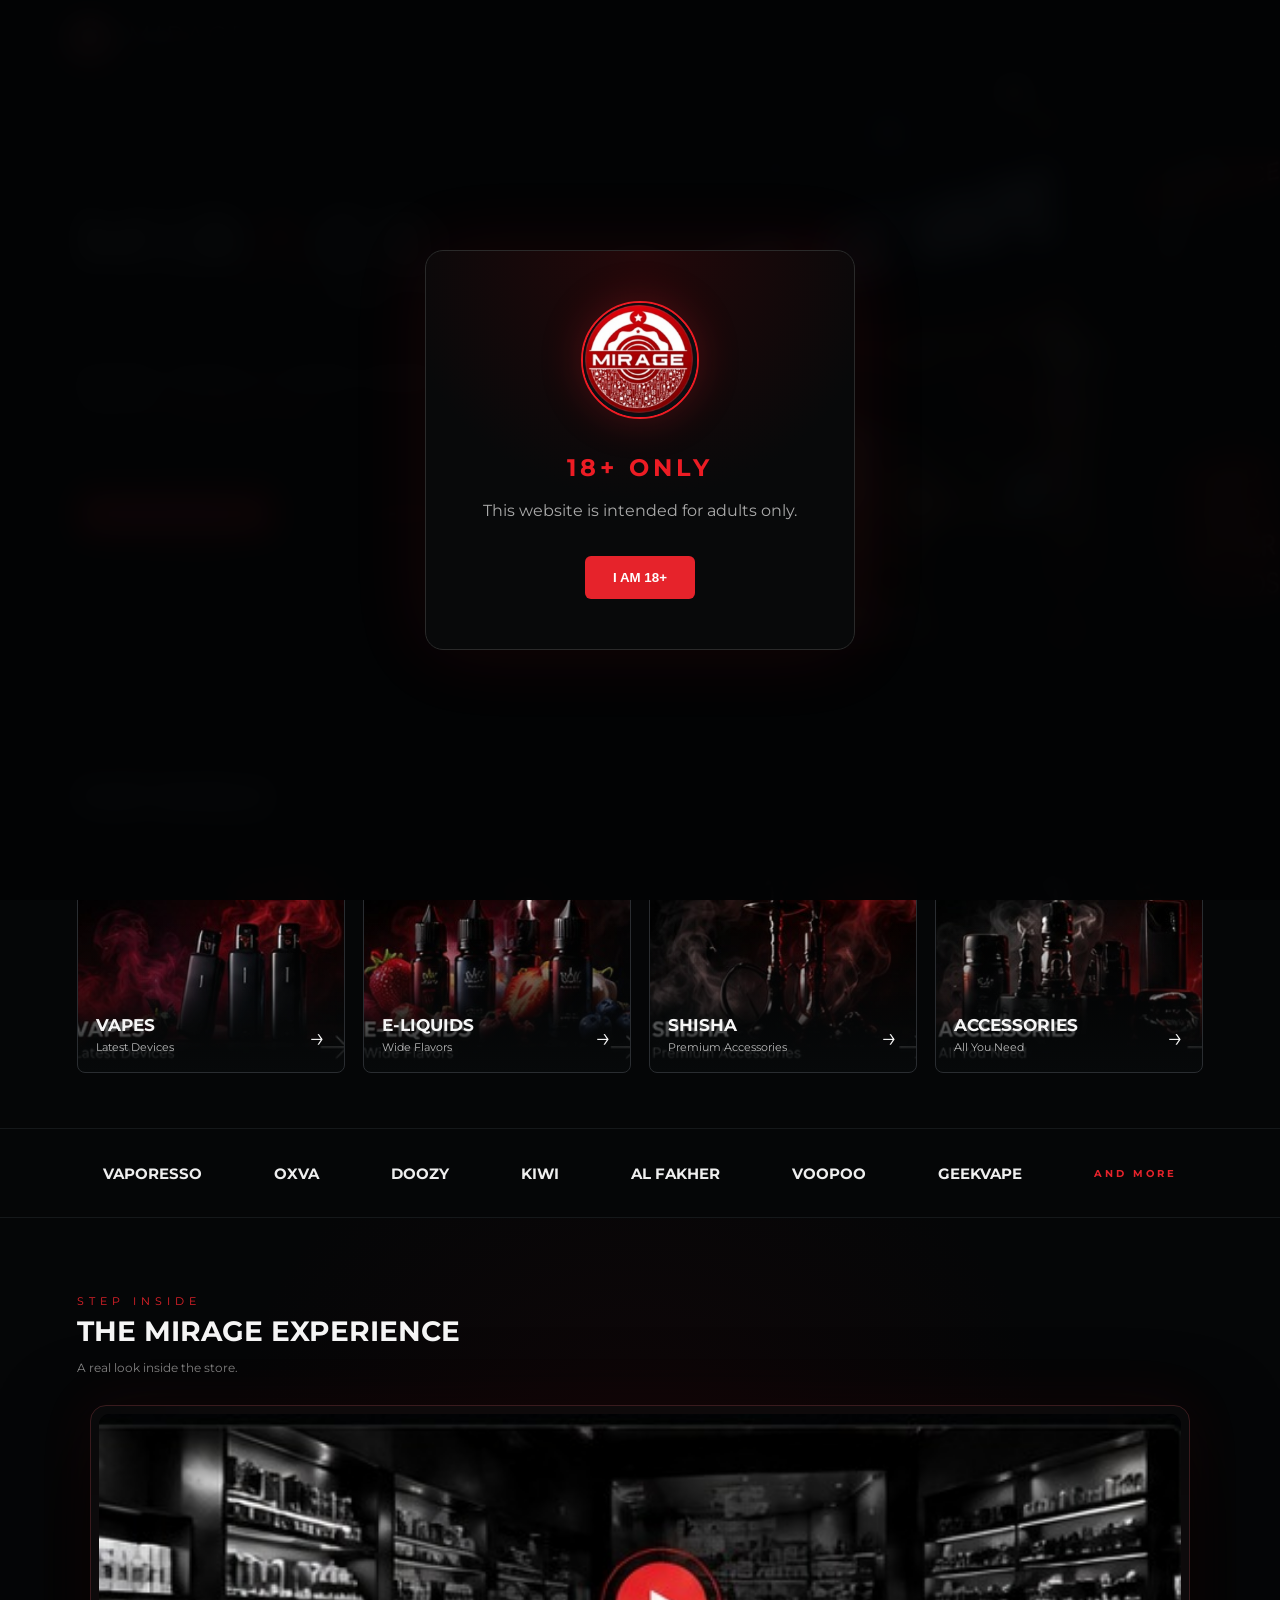
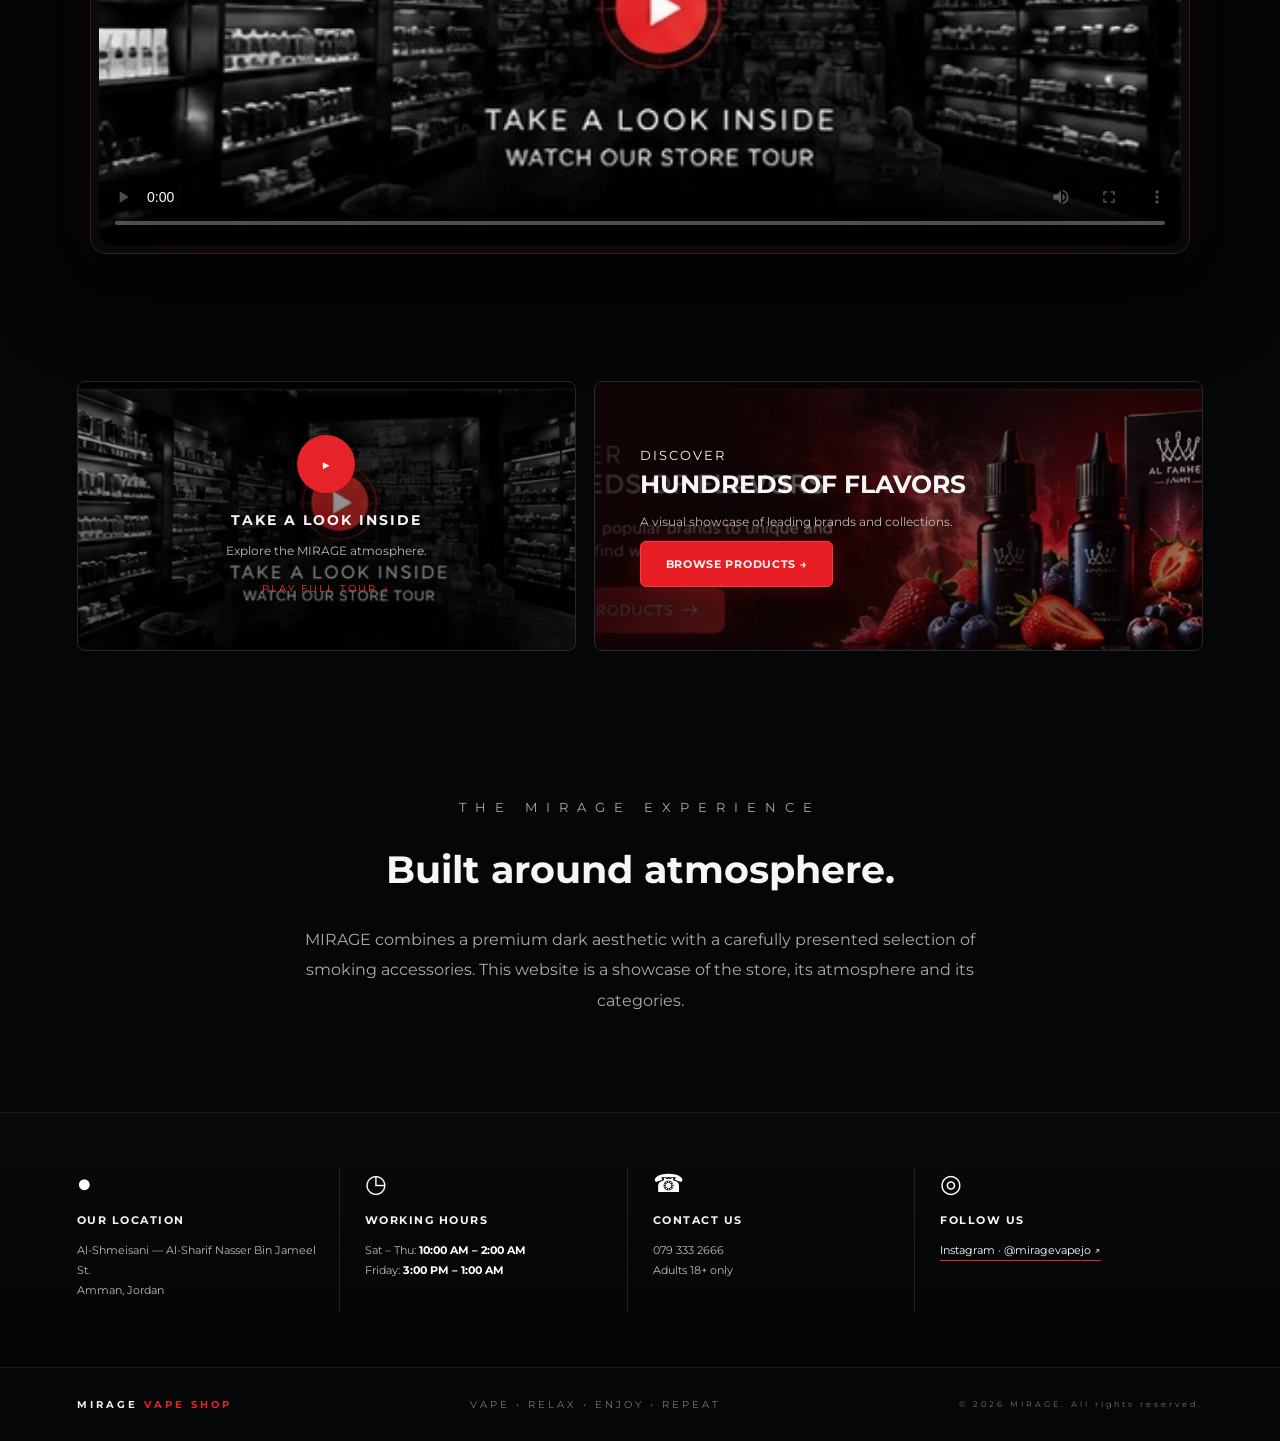
==== index.html @ b73955a4 "Prepare MIRAGE for GitHub Pages" ====
<!doctype html><html lang="en"><head><meta charset="utf-8"><meta name="viewport" content="width=device-width,initial-scale=1"><title>MIRAGE Vape Shop | Amman</title><meta name="description" content="MIRAGE Vape Shop in Amman — store showcase, atmosphere, accessories and collections. Adults 18+ only."><link rel="preconnect" href="https://fonts.googleapis.com"><link rel="preconnect" href="https://fonts.gstatic.com" crossorigin><link href="https://fonts.googleapis.com/css2?family=Montserrat:wght@400;500;600;700;800&display=swap" rel="stylesheet"><link rel="stylesheet" href="style.css"></head><body>
<div id="ageGate" class="age-gate"><div class="age-card"><img src="assets/mirage-logo.jpg" class="gate-logo" alt="MIRAGE logo"><h2>18+ ONLY</h2><p>This website is intended for adults only.</p><button onclick="enterSite()">I AM 18+</button></div></div>
<header><a class="brand" href="#home"><img src="assets/mirage-logo.jpg" alt="MIRAGE logo"><span>MIR<span>Λ</span>GE<small>VAPE SHOP</small></span></a><nav><a class="active" href="#home">Home</a><a href="#products">Products</a><a href="#about">About</a><a href="#gallery">Gallery</a><a href="#location">Location</a><a href="#contact">Contact</a></nav><div class="age-pill">18+ ONLY</div><button class="menu" aria-label="Menu">☰</button></header>
<main>
<section id="home" class="hero"><div class="hero-bg"></div><div class="smoke"></div><div class="hero-copy reveal"><p class="eyebrow">WELCOME TO</p><h1>MIR<span>Λ</span>GE<small>VAPE SHOP</small></h1><h2>MORE THAN A VAPE SHOP<br>IT'S A <em>LIFESTYLE</em></h2><p>Premium atmosphere, signature collections and everything in one place.</p><div class="actions"><a href="#products" class="btn primary">EXPLORE PRODUCTS →</a><a href="#store-video" class="btn">WATCH STORE TOUR</a></div><div class="vibes">“GOOD VIBES<br>BETTER CLOUDS”</div></div></section>
<section id="products" class="products section"><div class="section-title"><span>EXPLORE</span><h2>OUR WORLD</h2><p>A visual showcase of MIRAGE categories. Display only — no online sales.</p></div><div class="cards"><article style="--img:url('assets/vapes.jpg')"><div><h3>VAPES</h3><p>Latest Devices</p></div><b>→</b></article><article style="--img:url('assets/eliquids.jpg')"><div><h3>E-LIQUIDS</h3><p>Wide Flavors</p></div><b>→</b></article><article style="--img:url('assets/shisha.jpg')"><div><h3>SHISHA</h3><p>Premium Accessories</p></div><b>→</b></article><article style="--img:url('assets/accessories.jpg')"><div><h3>ACCESSORIES</h3><p>All You Need</p></div><b>→</b></article></div></section>
<section class="brands"><span>VAPORESSO</span><span>OXVA</span><span>DOOZY</span><span>KIWI</span><span>AL FAKHER</span><span>VOOPOO</span><span>GEEKVAPE</span><b>AND MORE</b></section>
<section id="store-video" class="video-section section"><div class="section-title"><span>STEP INSIDE</span><h2>THE MIRAGE EXPERIENCE</h2><p>A real look inside the store.</p></div><div class="video-shell"><video controls playsinline preload="metadata" poster="assets/store-tour.jpg"><source src="assets/mirage-store-tour.mp4" type="video/mp4">Your browser does not support video.</video><div class="video-glow"></div></div></section>
<section id="gallery" class="feature-grid section"><div class="tour"><div><span class="play">▶</span><h3>TAKE A LOOK INSIDE</h3><p>Explore the MIRAGE atmosphere.</p><a class="mini-link" href="#store-video">PLAY FULL TOUR →</a></div></div><div class="flavors"><div><span>DISCOVER</span><h2>HUNDREDS OF FLAVORS</h2><p>A visual showcase of leading brands and collections.</p><a href="#products" class="btn primary">BROWSE PRODUCTS →</a></div></div></section>
<section id="about" class="about section"><p class="eyebrow">THE MIRAGE EXPERIENCE</p><h2>Built around atmosphere.</h2><p>MIRAGE combines a premium dark aesthetic with a carefully presented selection of smoking accessories. This website is a showcase of the store, its atmosphere and its categories.</p></section>
<section id="location" class="info section"><div><i>●</i><h4>OUR LOCATION</h4><p>Al‑Shmeisani — Al‑Sharif Nasser Bin Jameel St.<br>Amman, Jordan</p></div><div><i>◷</i><h4>WORKING HOURS</h4><p>Sat – Thu: <strong>10:00 AM – 2:00 AM</strong><br>Friday: <strong>3:00 PM – 1:00 AM</strong></p></div><div id="contact"><i>☎</i><h4>CONTACT US</h4><p>079 333 2666<br><span>Adults 18+ only</span></p></div><div><i>◎</i><h4>FOLLOW US</h4><p><a class="instagram" href="https://www.instagram.com/miragevapejo/" target="_blank" rel="noopener">Instagram · @miragevapejo ↗</a></p></div></section>
</main><footer><b>MIRAGE <span>VAPE SHOP</span></b><p>VAPE • RELAX • ENJOY • REPEAT</p><small>© 2026 MIRAGE. All rights reserved.</small></footer><script src="script.js"></script></body></html>
---- style.css ----
*{box-sizing:border-box}html{scroll-behavior:smooth}body{margin:0;background:#050607;color:#f6f6f6;font-family:Montserrat,Arial,sans-serif}a{color:inherit;text-decoration:none}header{height:84px;position:fixed;z-index:20;top:0;left:0;right:0;display:flex;align-items:center;padding:0 5%;background:rgba(3,4,5,.82);backdrop-filter:blur(16px);border-bottom:1px solid #ffffff0d}.brand{display:flex;align-items:center;gap:12px;font-size:24px;letter-spacing:4px}.brand span span,.hero h1 span{color:#ed1c24}.brand small,.hero h1 small{display:block;font-size:8px;letter-spacing:6px;text-align:center;margin-top:4px}.badge{width:48px;height:48px;border:2px solid #ed1c24;border-radius:50%;display:grid;place-items:center}nav{margin:auto;display:flex;gap:36px;font-size:13px}nav a{padding:31px 0;border-bottom:2px solid transparent}nav a:hover,nav a.active{color:#ff3138;border-color:#ed1c24}.age-pill{border:1px solid #ed1c24;padding:11px 18px;border-radius:7px;font-size:11px}.menu{display:none;background:none;border:0;color:#fff;font-size:24px}.hero{min-height:700px;position:relative;display:flex;align-items:center;overflow:hidden;padding:120px 6% 55px}.hero-bg{position:absolute;inset:0;background:linear-gradient(90deg,#030405 0%,rgba(3,4,5,.86) 30%,rgba(3,4,5,.12) 70%),url('assets/hero.jpg') center/cover no-repeat;filter:saturate(1.1) contrast(1.05)}.hero:after{content:"";position:absolute;inset:auto 0 0;height:160px;background:linear-gradient(transparent,#050607)}.hero-copy{position:relative;z-index:2;max-width:520px}.eyebrow{letter-spacing:9px;color:#aaa;font-size:13px}.hero h1{font-size:76px;letter-spacing:8px;line-height:.9;margin:18px 0 55px;font-weight:500}.hero h1 small{font-size:18px;margin-top:18px}.hero h2{font-size:20px;letter-spacing:4px;line-height:1.45}.hero h2 em{font-style:normal;color:#ff252d}.hero-copy>p:not(.eyebrow){color:#bbb;line-height:1.7;font-size:13px}.actions{display:flex;gap:16px;margin:30px 0 42px}.btn{display:inline-block;padding:15px 25px;border:1px solid #777;border-radius:6px;font-size:11px;font-weight:700;letter-spacing:.7px}.btn.primary{background:#e91d25;border-color:#ff3a41;box-shadow:0 0 24px #e91d2540}.vibes{font-size:10px;letter-spacing:4px;color:#bbb}.section{padding:55px 6%}.section-title span{font-size:11px;letter-spacing:5px;color:#e6232b}.section-title h2{margin:5px 0;font-size:28px}.section-title p{color:#888;font-size:12px}.cards{display:grid;grid-template-columns:repeat(4,1fr);gap:18px;margin-top:28px}.cards article{height:205px;border:1px solid #2a2d31;border-radius:8px;overflow:hidden;position:relative;background:linear-gradient(0deg,#07090a 0%,transparent 75%),var(--img) center/cover no-repeat;display:flex;align-items:flex-end;justify-content:space-between;padding:18px;transition:.35s}.cards article:hover{transform:translateY(-7px);border-color:#e6232b;box-shadow:0 15px 40px #000}.cards h3{margin:0;font-size:17px}.cards p{margin:5px 0 0;color:#bbb;font-size:11px}.cards b{font-size:28px;font-weight:300}.brands{border-block:1px solid #15181a;min-height:90px;display:flex;align-items:center;justify-content:space-around;gap:20px;padding:20px 6%;color:#eee;font-weight:700;flex-wrap:wrap}.brands span{font-size:15px}.brands b{font-size:10px;letter-spacing:3px;color:#e6232b}.feature-grid{display:grid;grid-template-columns:.9fr 1.1fr;gap:18px}.tour,.flavors{min-height:270px;border:1px solid #26292c;border-radius:8px;overflow:hidden;display:flex;align-items:center}.tour{background:linear-gradient(#0005,#0008),url('assets/store-tour.jpg') center/cover}.tour>div{text-align:center;margin:auto}.play{display:grid;place-items:center;width:58px;height:58px;border-radius:50%;background:#e6232b;margin:auto auto 18px}.tour h3{font-size:14px;letter-spacing:2px}.tour p,.flavors p{font-size:12px;color:#bbb}.flavors{background:linear-gradient(90deg,#120405dd,#12040544),url('assets/flavors.jpg') center/cover;padding:45px}.flavors span{font-size:13px;letter-spacing:2px}.flavors h2{font-size:25px;margin:5px 0 15px}.about{max-width:850px;text-align:center;margin:auto;padding-block:80px}.about h2{font-size:38px}.about>p:last-child{color:#aaa;line-height:1.9}.info{border-top:1px solid #181b1e;display:grid;grid-template-columns:repeat(4,1fr);gap:25px;background:linear-gradient(180deg,#080a0b,#030404)}.info>div{padding-right:20px;border-right:1px solid #222}.info>div:last-child{border:0}.info i{font-style:normal;font-size:25px;color:#fff}.info h4{font-size:11px;letter-spacing:1.5px}.info p{font-size:11px;line-height:1.8;color:#bbb}.info strong{color:#fff}footer{min-height:70px;border-top:1px solid #181b1e;padding:20px 6%;display:flex;align-items:center;justify-content:space-between;font-size:10px;letter-spacing:3px;color:#777}footer b{color:#eee}footer b span{color:#e6232b}.age-gate{position:fixed;inset:0;background:#030405f5;z-index:99;display:grid;place-items:center;backdrop-filter:blur(15px)}.age-card{width:min(430px,90vw);text-align:center;border:1px solid #2a2a2a;border-radius:18px;padding:50px 30px;background:radial-gradient(circle at top,#24080a,#08090a 55%);box-shadow:0 0 80px #e6232b18}.age-card .mark{font-size:40px;letter-spacing:7px}.age-card .mark span{color:#ed1c24}.age-card h2{color:#ed1c24;letter-spacing:4px}.age-card p{color:#aaa}.age-card button{margin-top:20px;padding:14px 28px;background:#e6232b;color:#fff;border:0;border-radius:6px;font-weight:800}.reveal{animation:rise .9s ease both}@keyframes rise{from{opacity:0;transform:translateY(20px)}to{opacity:1;transform:none}}@media(max-width:850px){header{height:70px}.brand{font-size:18px}.badge{width:38px;height:38px}nav{display:none;position:absolute;top:70px;left:0;right:0;background:#070809;padding:20px;flex-direction:column;gap:5px}nav.open{display:flex}nav a{padding:12px}.age-pill{display:none}.menu{display:block;margin-left:auto}.hero{min-height:650px;padding:110px 7% 45px}.hero-bg{background-position:62% center}.hero h1{font-size:49px;margin-bottom:42px}.hero h2{font-size:16px}.cards{grid-template-columns:1fr 1fr}.feature-grid,.info{grid-template-columns:1fr}.info>div{border-right:0;border-bottom:1px solid #222;padding-bottom:18px}.brands{justify-content:flex-start}.flavors{padding:30px}.feature-grid{padding-inline:4%}footer{flex-direction:column;gap:12px;text-align:center}}@media(max-width:520px){.cards{grid-template-columns:1fr}.cards article{height:230px}.hero h1{font-size:40px}.actions{flex-direction:column;align-items:flex-start}.section{padding-inline:5%}}
/* Final MIRAGE additions */
.brand>img{width:52px;height:52px;border-radius:50%;object-fit:cover;border:1px solid #ed1c24;box-shadow:0 0 22px #ed1c2435}.gate-logo{width:118px;height:118px;border-radius:50%;object-fit:cover;border:2px solid #ed1c24;box-shadow:0 0 40px #ed1c2440;margin-bottom:10px}.video-section{padding-top:72px;padding-bottom:72px;background:radial-gradient(circle at 50% 40%,#25080b55,transparent 55%)}.video-shell{position:relative;max-width:1100px;margin:30px auto 0;border:1px solid #3a1b1e;border-radius:16px;padding:8px;background:#090a0b;box-shadow:0 30px 90px #000,0 0 55px #e6232b16;overflow:hidden}.video-shell video{display:block;width:100%;max-height:650px;border-radius:11px;background:#000;position:relative;z-index:2}.video-glow{position:absolute;inset:20% 8%;background:#e6232b33;filter:blur(80px);z-index:1}.mini-link{display:inline-block;margin-top:12px;font-size:10px;letter-spacing:2px;color:#ff3038}.instagram{color:#fff;border-bottom:1px solid #e6232b;padding-bottom:3px}.instagram:hover{color:#ff3038}@media(max-width:850px){.brand>img{width:42px;height:42px}.video-section{padding-inline:4%}.video-shell{border-radius:10px;padding:5px}}
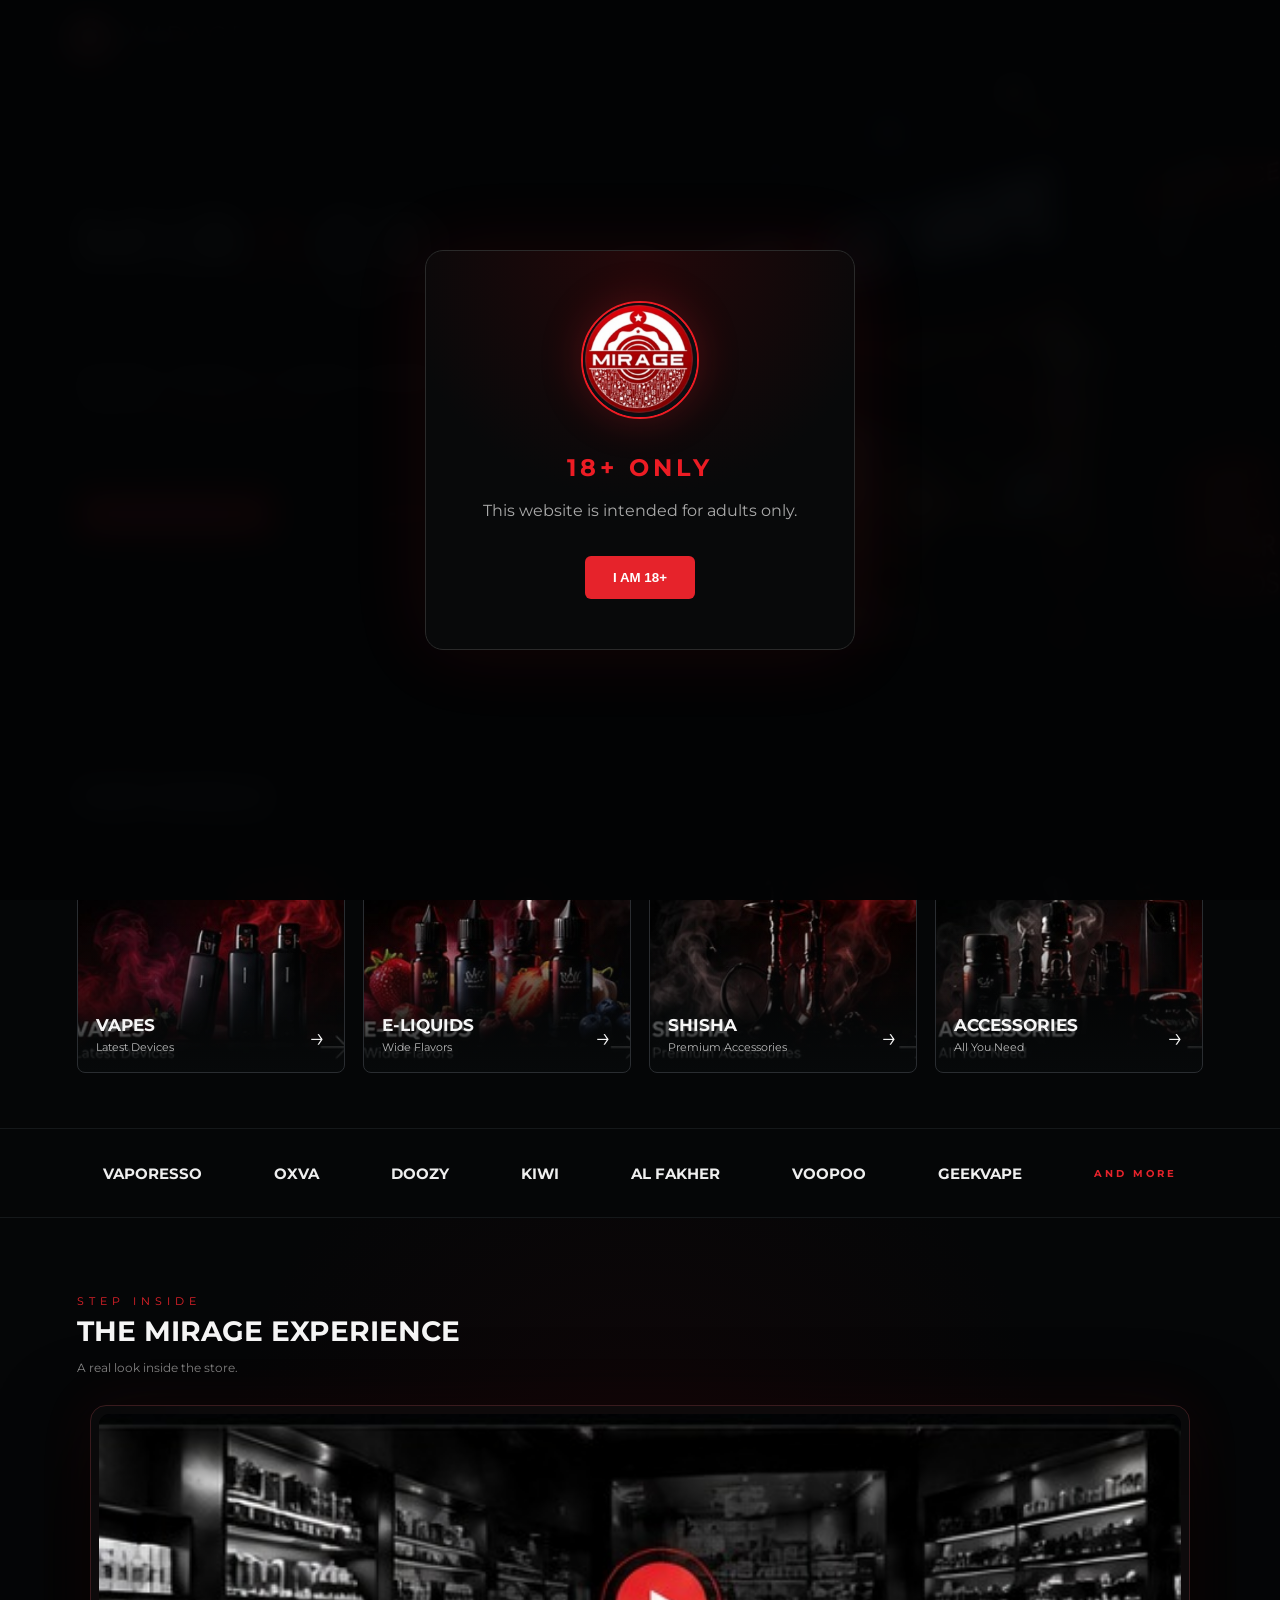
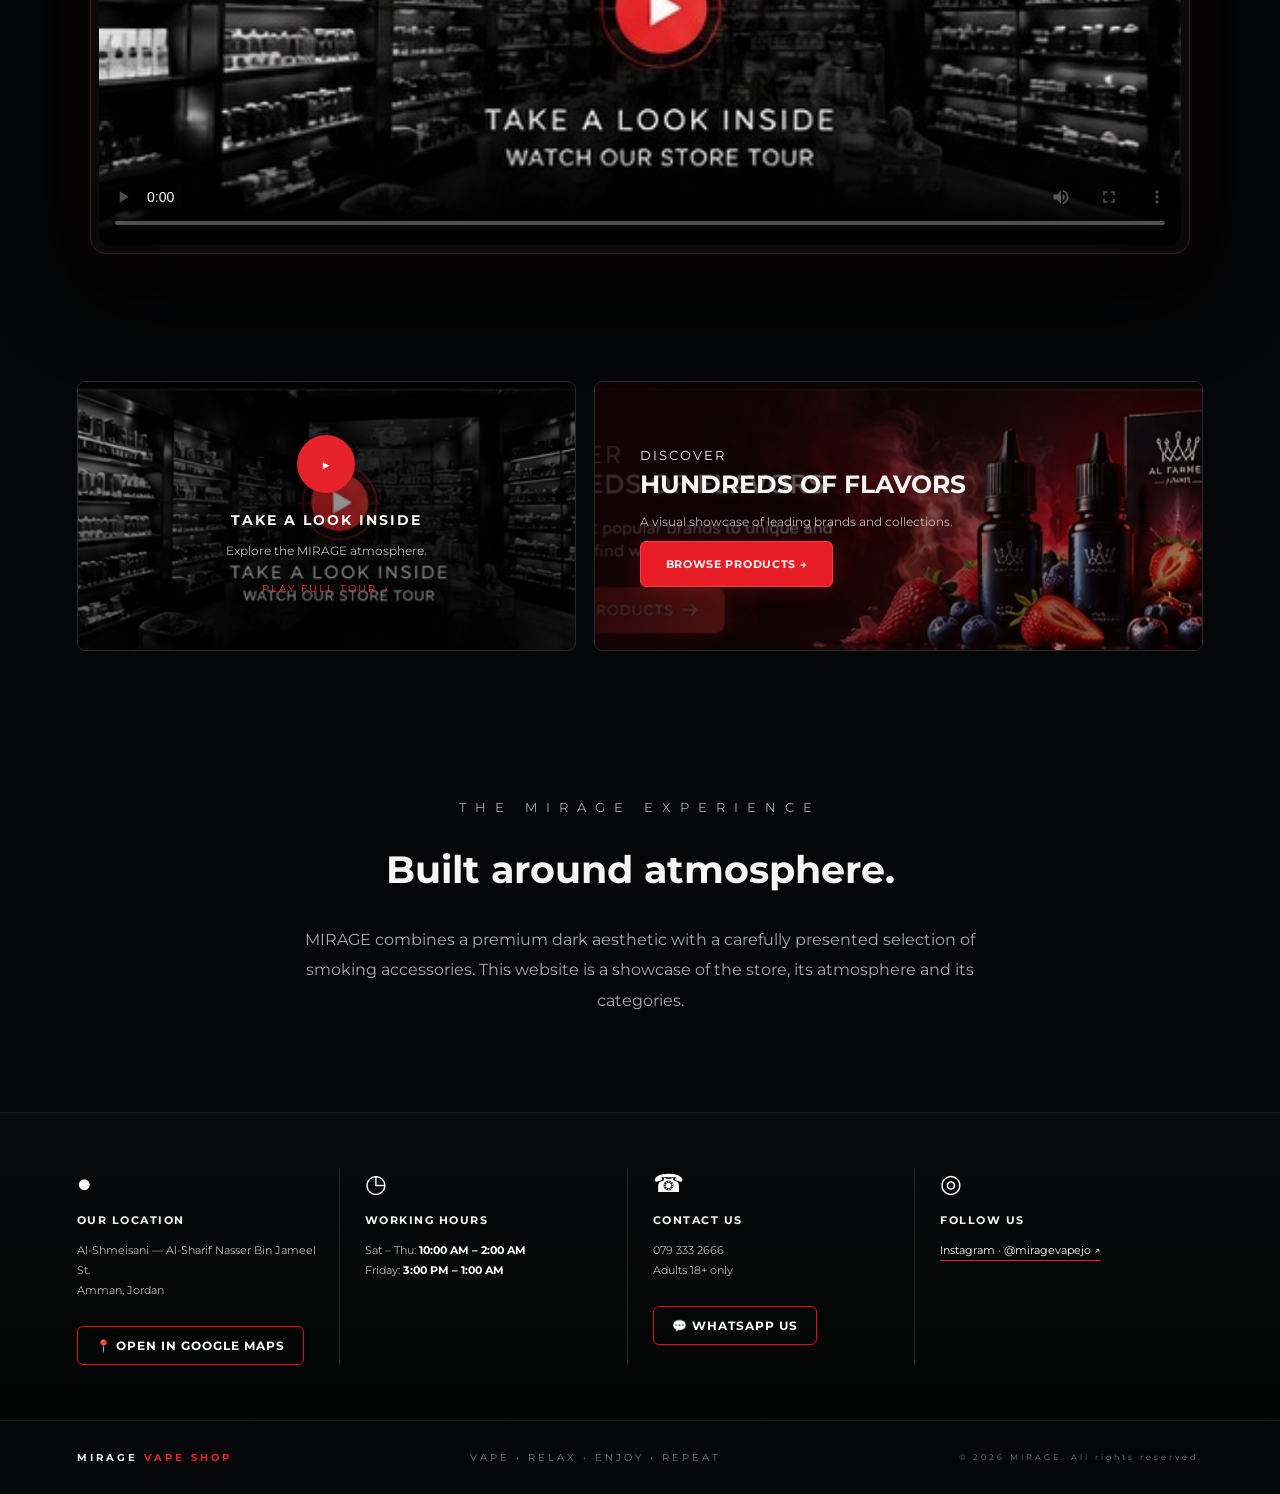
==== commit 6164c841: "Add whatss" ====
--- a/index.html
+++ b/index.html
@@ -1,4 +1,17 @@
-<!doctype html><html lang="en"><head><meta charset="utf-8"><meta name="viewport" content="width=device-width,initial-scale=1"><title>MIRAGE Vape Shop | Amman</title><meta name="description" content="MIRAGE Vape Shop in Amman — store showcase, atmosphere, accessories and collections. Adults 18+ only."><link rel="preconnect" href="https://fonts.googleapis.com"><link rel="preconnect" href="https://fonts.gstatic.com" crossorigin><link href="https://fonts.googleapis.com/css2?family=Montserrat:wght@400;500;600;700;800&display=swap" rel="stylesheet"><link rel="stylesheet" href="style.css"></head><body>
+<!doctype html>
+<html lang="en">
+    <head>
+    <meta charset="utf-8">
+    <meta name="viewport" content="width=device-width,initial-scale=1">
+    <title>MIRAGE Vape Shop | Amman, Jordan</title>
+<meta name="description" content="MIRAGE Vape Shop in Amman, Jordan. Explore our store atmosphere, collections, shisha and accessories. Located on Al-Sharif Nasser Bin Jameel St. Adults 18+ only.">
+<link rel="canonical" href="https://alighaith202310970.github.io/mirage/">
+<link rel="preconnect" href="https://fonts.googleapis.com">
+<link rel="preconnect" href="https://fonts.gstatic.com" crossorigin>
+<link href="https://fonts.googleapis.com/css2?family=Montserrat:wght@400;500;600;700;800&display=swap" rel="stylesheet">
+<link rel="stylesheet" href="style.css">
+</head>
+<body>
 <div id="ageGate" class="age-gate"><div class="age-card"><img src="assets/mirage-logo.jpg" class="gate-logo" alt="MIRAGE logo"><h2>18+ ONLY</h2><p>This website is intended for adults only.</p><button onclick="enterSite()">I AM 18+</button></div></div>
 <header><a class="brand" href="#home"><img src="assets/mirage-logo.jpg" alt="MIRAGE logo"><span>MIR<span>Λ</span>GE<small>VAPE SHOP</small></span></a><nav><a class="active" href="#home">Home</a><a href="#products">Products</a><a href="#about">About</a><a href="#gallery">Gallery</a><a href="#location">Location</a><a href="#contact">Contact</a></nav><div class="age-pill">18+ ONLY</div><button class="menu" aria-label="Menu">☰</button></header>
 <main>
@@ -8,5 +21,35 @@
 <section id="store-video" class="video-section section"><div class="section-title"><span>STEP INSIDE</span><h2>THE MIRAGE EXPERIENCE</h2><p>A real look inside the store.</p></div><div class="video-shell"><video controls playsinline preload="metadata" poster="assets/store-tour.jpg"><source src="assets/mirage-store-tour.mp4" type="video/mp4">Your browser does not support video.</video><div class="video-glow"></div></div></section>
 <section id="gallery" class="feature-grid section"><div class="tour"><div><span class="play">▶</span><h3>TAKE A LOOK INSIDE</h3><p>Explore the MIRAGE atmosphere.</p><a class="mini-link" href="#store-video">PLAY FULL TOUR →</a></div></div><div class="flavors"><div><span>DISCOVER</span><h2>HUNDREDS OF FLAVORS</h2><p>A visual showcase of leading brands and collections.</p><a href="#products" class="btn primary">BROWSE PRODUCTS →</a></div></div></section>
 <section id="about" class="about section"><p class="eyebrow">THE MIRAGE EXPERIENCE</p><h2>Built around atmosphere.</h2><p>MIRAGE combines a premium dark aesthetic with a carefully presented selection of smoking accessories. This website is a showcase of the store, its atmosphere and its categories.</p></section>
-<section id="location" class="info section"><div><i>●</i><h4>OUR LOCATION</h4><p>Al‑Shmeisani — Al‑Sharif Nasser Bin Jameel St.<br>Amman, Jordan</p></div><div><i>◷</i><h4>WORKING HOURS</h4><p>Sat – Thu: <strong>10:00 AM – 2:00 AM</strong><br>Friday: <strong>3:00 PM – 1:00 AM</strong></p></div><div id="contact"><i>☎</i><h4>CONTACT US</h4><p>079 333 2666<br><span>Adults 18+ only</span></p></div><div><i>◎</i><h4>FOLLOW US</h4><p><a class="instagram" href="https://www.instagram.com/miragevapejo/" target="_blank" rel="noopener">Instagram · @miragevapejo ↗</a></p></div></section>
-</main><footer><b>MIRAGE <span>VAPE SHOP</span></b><p>VAPE • RELAX • ENJOY • REPEAT</p><small>© 2026 MIRAGE. All rights reserved.</small></footer><script src="script.js"></script></body></html>
+<section id="location" class="info section">
+    <div>
+<i>●</i>
+<h4>OUR LOCATION</h4>
+<p>
+       Al-Shmeisani — Al-Sharif Nasser Bin Jameel St.<br>
+       Amman, Jordan
+</p>
+<a class="contact-btn"
+      href="https://maps.app.goo.gl/K4SEQTjRVUkoooN89?g_st=ic"
+      target="_blank"
+      rel="noopener">
+      📍 OPEN IN GOOGLE MAPS
+</a>
+</div>
+<div><i>◷</i><h4>WORKING HOURS</h4><p>Sat – Thu: <strong>10:00 AM – 2:00 AM</strong><br>Friday: <strong>3:00 PM – 1:00 AM</strong></p></div><div id="contact">
+<i>☎</i>
+<h4>CONTACT US</h4>
+<p>
+       079 333 2666<br>
+<span>Adults 18+ only</span>
+</p>
+<a class="contact-btn"
+      href="https://wa.me/962793332666"
+      target="_blank"
+      rel="noopener">
+      💬 WHATSAPP US
+</a>
+</div><div><i>◎</i><h4>FOLLOW US</h4><p><a class="instagram" href="https://www.instagram.com/miragevapejo/" target="_blank" rel="noopener">Instagram · @miragevapejo ↗</a></p></div></section>
+</main>
+<footer>
+    <b>MIRAGE <span>VAPE SHOP</span></b><p>VAPE • RELAX • ENJOY • REPEAT</p><small>© 2026 MIRAGE. All rights reserved.</small></footer><script src="script.js"></script></body></html>
--- a/style.css
+++ b/style.css
@@ -1,3 +1,29 @@
 *{box-sizing:border-box}html{scroll-behavior:smooth}body{margin:0;background:#050607;color:#f6f6f6;font-family:Montserrat,Arial,sans-serif}a{color:inherit;text-decoration:none}header{height:84px;position:fixed;z-index:20;top:0;left:0;right:0;display:flex;align-items:center;padding:0 5%;background:rgba(3,4,5,.82);backdrop-filter:blur(16px);border-bottom:1px solid #ffffff0d}.brand{display:flex;align-items:center;gap:12px;font-size:24px;letter-spacing:4px}.brand span span,.hero h1 span{color:#ed1c24}.brand small,.hero h1 small{display:block;font-size:8px;letter-spacing:6px;text-align:center;margin-top:4px}.badge{width:48px;height:48px;border:2px solid #ed1c24;border-radius:50%;display:grid;place-items:center}nav{margin:auto;display:flex;gap:36px;font-size:13px}nav a{padding:31px 0;border-bottom:2px solid transparent}nav a:hover,nav a.active{color:#ff3138;border-color:#ed1c24}.age-pill{border:1px solid #ed1c24;padding:11px 18px;border-radius:7px;font-size:11px}.menu{display:none;background:none;border:0;color:#fff;font-size:24px}.hero{min-height:700px;position:relative;display:flex;align-items:center;overflow:hidden;padding:120px 6% 55px}.hero-bg{position:absolute;inset:0;background:linear-gradient(90deg,#030405 0%,rgba(3,4,5,.86) 30%,rgba(3,4,5,.12) 70%),url('assets/hero.jpg') center/cover no-repeat;filter:saturate(1.1) contrast(1.05)}.hero:after{content:"";position:absolute;inset:auto 0 0;height:160px;background:linear-gradient(transparent,#050607)}.hero-copy{position:relative;z-index:2;max-width:520px}.eyebrow{letter-spacing:9px;color:#aaa;font-size:13px}.hero h1{font-size:76px;letter-spacing:8px;line-height:.9;margin:18px 0 55px;font-weight:500}.hero h1 small{font-size:18px;margin-top:18px}.hero h2{font-size:20px;letter-spacing:4px;line-height:1.45}.hero h2 em{font-style:normal;color:#ff252d}.hero-copy>p:not(.eyebrow){color:#bbb;line-height:1.7;font-size:13px}.actions{display:flex;gap:16px;margin:30px 0 42px}.btn{display:inline-block;padding:15px 25px;border:1px solid #777;border-radius:6px;font-size:11px;font-weight:700;letter-spacing:.7px}.btn.primary{background:#e91d25;border-color:#ff3a41;box-shadow:0 0 24px #e91d2540}.vibes{font-size:10px;letter-spacing:4px;color:#bbb}.section{padding:55px 6%}.section-title span{font-size:11px;letter-spacing:5px;color:#e6232b}.section-title h2{margin:5px 0;font-size:28px}.section-title p{color:#888;font-size:12px}.cards{display:grid;grid-template-columns:repeat(4,1fr);gap:18px;margin-top:28px}.cards article{height:205px;border:1px solid #2a2d31;border-radius:8px;overflow:hidden;position:relative;background:linear-gradient(0deg,#07090a 0%,transparent 75%),var(--img) center/cover no-repeat;display:flex;align-items:flex-end;justify-content:space-between;padding:18px;transition:.35s}.cards article:hover{transform:translateY(-7px);border-color:#e6232b;box-shadow:0 15px 40px #000}.cards h3{margin:0;font-size:17px}.cards p{margin:5px 0 0;color:#bbb;font-size:11px}.cards b{font-size:28px;font-weight:300}.brands{border-block:1px solid #15181a;min-height:90px;display:flex;align-items:center;justify-content:space-around;gap:20px;padding:20px 6%;color:#eee;font-weight:700;flex-wrap:wrap}.brands span{font-size:15px}.brands b{font-size:10px;letter-spacing:3px;color:#e6232b}.feature-grid{display:grid;grid-template-columns:.9fr 1.1fr;gap:18px}.tour,.flavors{min-height:270px;border:1px solid #26292c;border-radius:8px;overflow:hidden;display:flex;align-items:center}.tour{background:linear-gradient(#0005,#0008),url('assets/store-tour.jpg') center/cover}.tour>div{text-align:center;margin:auto}.play{display:grid;place-items:center;width:58px;height:58px;border-radius:50%;background:#e6232b;margin:auto auto 18px}.tour h3{font-size:14px;letter-spacing:2px}.tour p,.flavors p{font-size:12px;color:#bbb}.flavors{background:linear-gradient(90deg,#120405dd,#12040544),url('assets/flavors.jpg') center/cover;padding:45px}.flavors span{font-size:13px;letter-spacing:2px}.flavors h2{font-size:25px;margin:5px 0 15px}.about{max-width:850px;text-align:center;margin:auto;padding-block:80px}.about h2{font-size:38px}.about>p:last-child{color:#aaa;line-height:1.9}.info{border-top:1px solid #181b1e;display:grid;grid-template-columns:repeat(4,1fr);gap:25px;background:linear-gradient(180deg,#080a0b,#030404)}.info>div{padding-right:20px;border-right:1px solid #222}.info>div:last-child{border:0}.info i{font-style:normal;font-size:25px;color:#fff}.info h4{font-size:11px;letter-spacing:1.5px}.info p{font-size:11px;line-height:1.8;color:#bbb}.info strong{color:#fff}footer{min-height:70px;border-top:1px solid #181b1e;padding:20px 6%;display:flex;align-items:center;justify-content:space-between;font-size:10px;letter-spacing:3px;color:#777}footer b{color:#eee}footer b span{color:#e6232b}.age-gate{position:fixed;inset:0;background:#030405f5;z-index:99;display:grid;place-items:center;backdrop-filter:blur(15px)}.age-card{width:min(430px,90vw);text-align:center;border:1px solid #2a2a2a;border-radius:18px;padding:50px 30px;background:radial-gradient(circle at top,#24080a,#08090a 55%);box-shadow:0 0 80px #e6232b18}.age-card .mark{font-size:40px;letter-spacing:7px}.age-card .mark span{color:#ed1c24}.age-card h2{color:#ed1c24;letter-spacing:4px}.age-card p{color:#aaa}.age-card button{margin-top:20px;padding:14px 28px;background:#e6232b;color:#fff;border:0;border-radius:6px;font-weight:800}.reveal{animation:rise .9s ease both}@keyframes rise{from{opacity:0;transform:translateY(20px)}to{opacity:1;transform:none}}@media(max-width:850px){header{height:70px}.brand{font-size:18px}.badge{width:38px;height:38px}nav{display:none;position:absolute;top:70px;left:0;right:0;background:#070809;padding:20px;flex-direction:column;gap:5px}nav.open{display:flex}nav a{padding:12px}.age-pill{display:none}.menu{display:block;margin-left:auto}.hero{min-height:650px;padding:110px 7% 45px}.hero-bg{background-position:62% center}.hero h1{font-size:49px;margin-bottom:42px}.hero h2{font-size:16px}.cards{grid-template-columns:1fr 1fr}.feature-grid,.info{grid-template-columns:1fr}.info>div{border-right:0;border-bottom:1px solid #222;padding-bottom:18px}.brands{justify-content:flex-start}.flavors{padding:30px}.feature-grid{padding-inline:4%}footer{flex-direction:column;gap:12px;text-align:center}}@media(max-width:520px){.cards{grid-template-columns:1fr}.cards article{height:230px}.hero h1{font-size:40px}.actions{flex-direction:column;align-items:flex-start}.section{padding-inline:5%}}
 /* Final MIRAGE additions */
 .brand>img{width:52px;height:52px;border-radius:50%;object-fit:cover;border:1px solid #ed1c24;box-shadow:0 0 22px #ed1c2435}.gate-logo{width:118px;height:118px;border-radius:50%;object-fit:cover;border:2px solid #ed1c24;box-shadow:0 0 40px #ed1c2440;margin-bottom:10px}.video-section{padding-top:72px;padding-bottom:72px;background:radial-gradient(circle at 50% 40%,#25080b55,transparent 55%)}.video-shell{position:relative;max-width:1100px;margin:30px auto 0;border:1px solid #3a1b1e;border-radius:16px;padding:8px;background:#090a0b;box-shadow:0 30px 90px #000,0 0 55px #e6232b16;overflow:hidden}.video-shell video{display:block;width:100%;max-height:650px;border-radius:11px;background:#000;position:relative;z-index:2}.video-glow{position:absolute;inset:20% 8%;background:#e6232b33;filter:blur(80px);z-index:1}.mini-link{display:inline-block;margin-top:12px;font-size:10px;letter-spacing:2px;color:#ff3038}.instagram{color:#fff;border-bottom:1px solid #e6232b;padding-bottom:3px}.instagram:hover{color:#ff3038}@media(max-width:850px){.brand>img{width:42px;height:42px}.video-section{padding-inline:4%}.video-shell{border-radius:10px;padding:5px}}
+/* MIRAGE Contact Buttons */
+.contact-btn {
+   display: inline-flex;
+   align-items: center;
+   justify-content: center;
+   gap: 8px;
+   margin-top: 14px;
+   padding: 11px 18px;
+   background: transparent;
+   border: 1px solid #e50914;
+   border-radius: 6px;
+   color: #ffffff;
+   text-decoration: none;
+   font-size: 12px;
+   font-weight: 700;
+   letter-spacing: 1px;
+   transition: 0.3s ease;
+}
+.contact-btn:hover {
+   background: #e50914;
+   color: #ffffff;
+   box-shadow:
+       0 0 10px rgba(229, 9, 20, 0.6),
+       0 0 25px rgba(229, 9, 20, 0.3);
+   transform: translateY(-2px);
+}
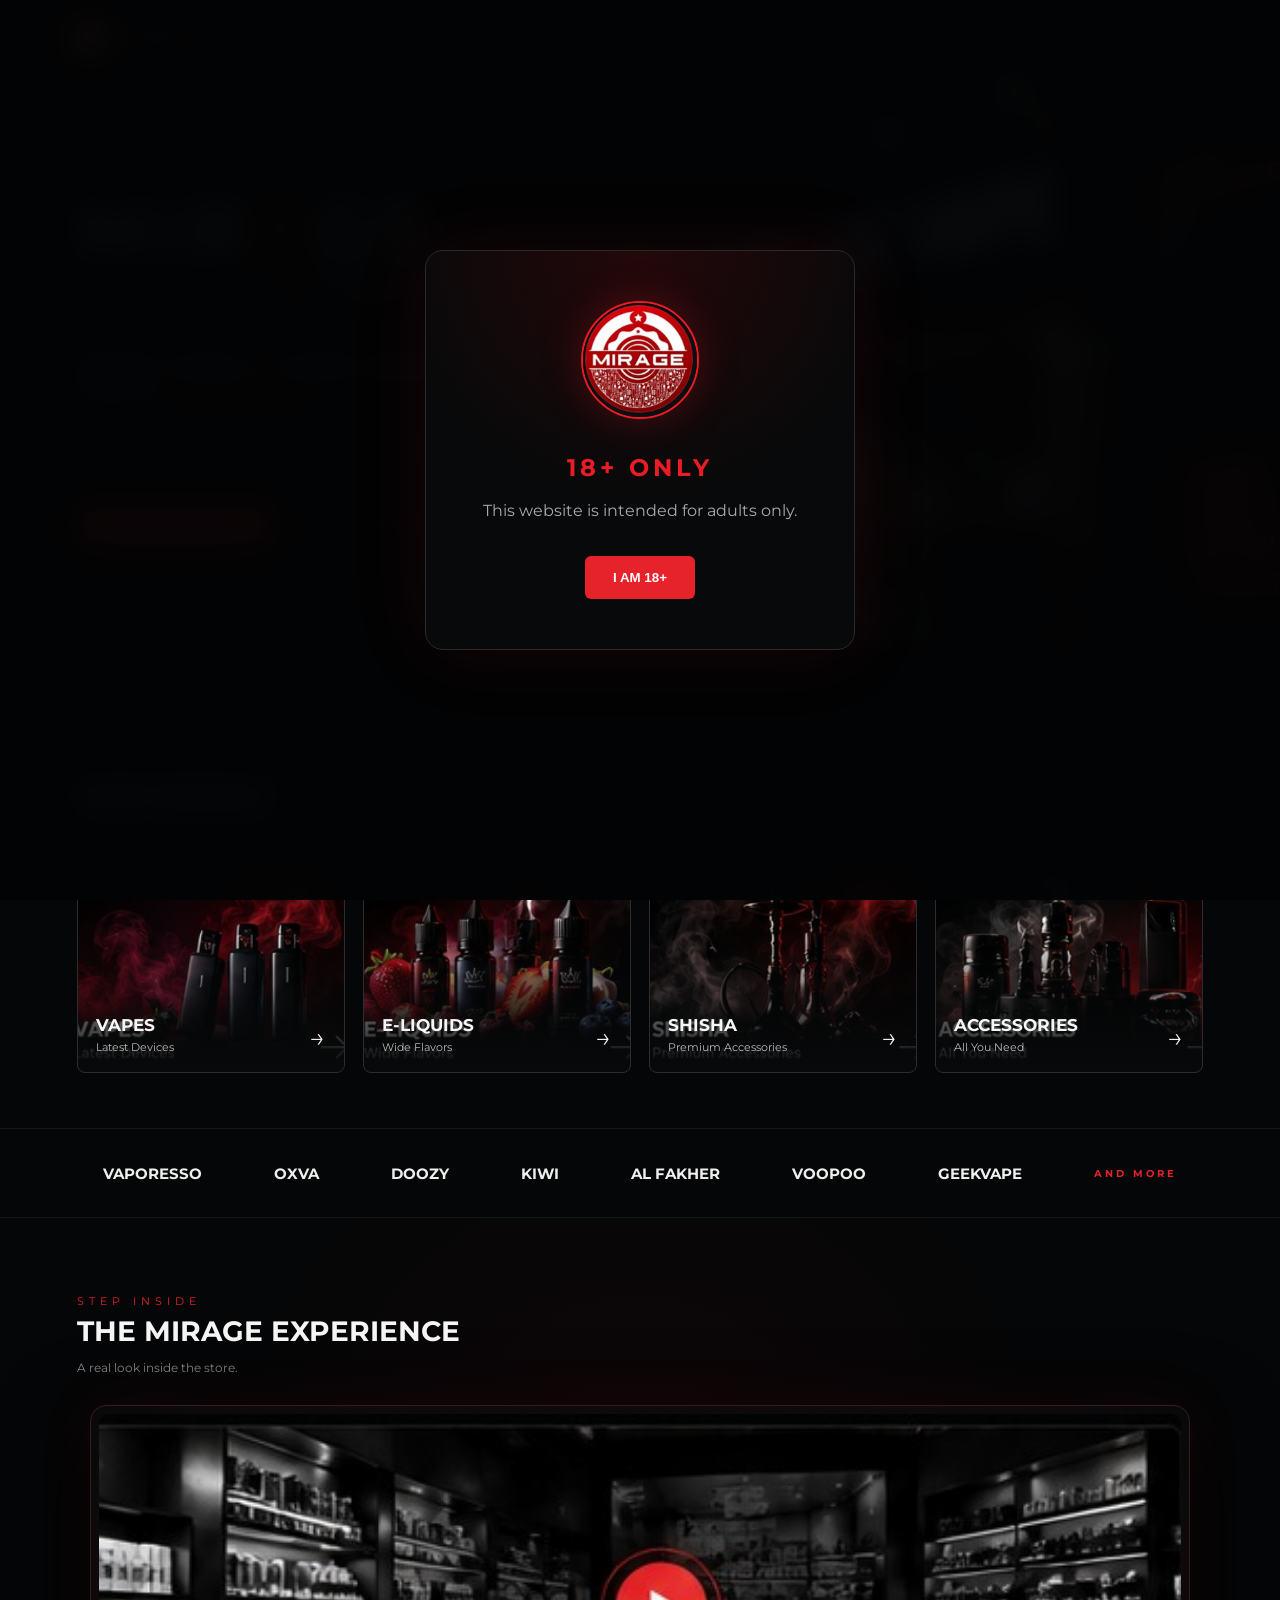
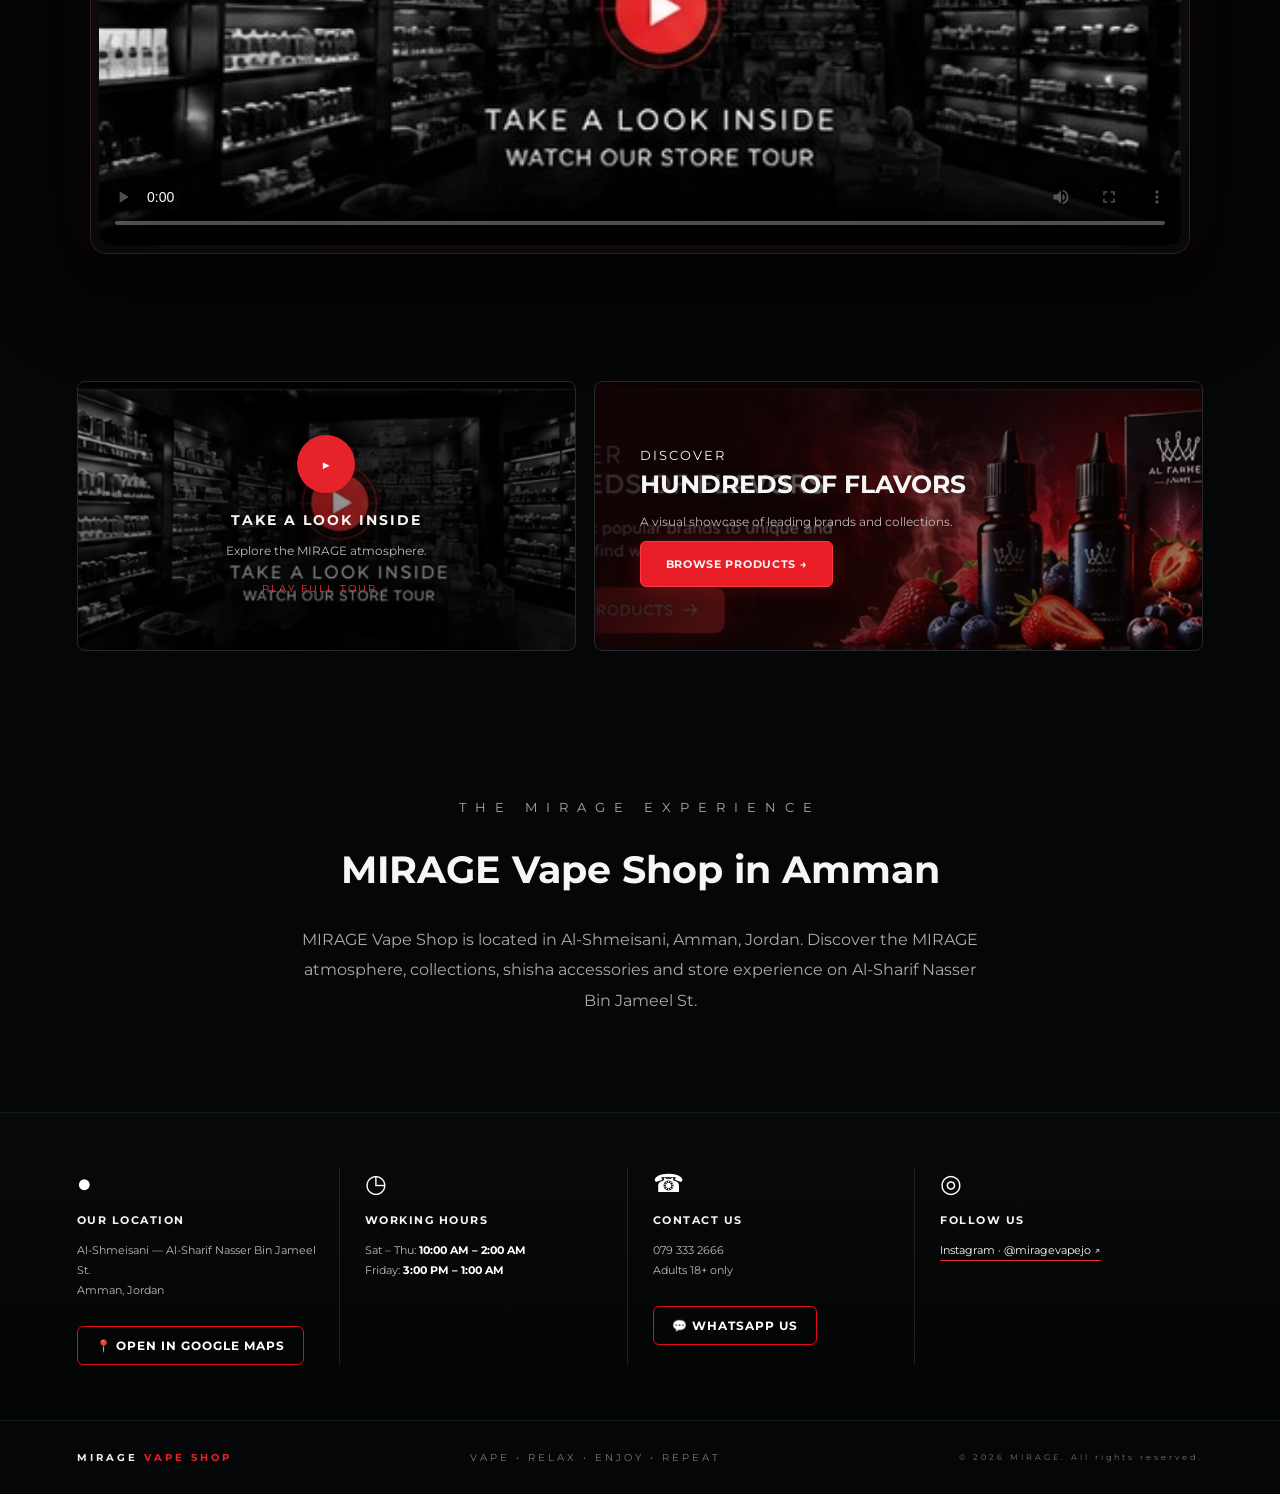
==== commit bd5ca660: "Improve local SEO" ====
--- a/index.html
+++ b/index.html
@@ -6,21 +6,57 @@
     <title>MIRAGE Vape Shop | Amman, Jordan</title>
 <meta name="description" content="MIRAGE Vape Shop in Amman, Jordan. Explore our store atmosphere, collections, shisha and accessories. Located on Al-Sharif Nasser Bin Jameel St. Adults 18+ only.">
 <link rel="canonical" href="https://alighaith202310970.github.io/mirage/">
+<!-- Social Media Preview -->
+<meta property="og:title" content="MIRAGE Vape Shop | Amman, Jordan">
+<meta property="og:description" content="Discover the MIRAGE experience in Amman, Jordan. Store atmosphere, collections and accessories. Adults 18+ only.">
+
+<meta property="og:url" content="https://alighaith202310970.github.io/mirage/">
+<meta property="og:type" content="website">
+
+<meta property="og:image" content="https://alighaith202310970.github.io/mirage/assets/mirage-logo.jpg">
+
+<meta name="twitter:card" content="summary_large_image">
 <link rel="preconnect" href="https://fonts.googleapis.com">
 <link rel="preconnect" href="https://fonts.gstatic.com" crossorigin>
 <link href="https://fonts.googleapis.com/css2?family=Montserrat:wght@400;500;600;700;800&display=swap" rel="stylesheet">
 <link rel="stylesheet" href="style.css">
+<script type="application/ld+json">
+{
+  "@context": "https://schema.org",
+  "@type": "LocalBusiness",
+  "name": "MIRAGE Vape Shop",
+  "url": "https://alighaith202310970.github.io/mirage/",
+  "telephone": "+962793332666",
+  "address": {
+    "@type": "PostalAddress",
+    "streetAddress": "Al-Sharif Nasser Bin Jameel St.",
+    "addressLocality": "Amman",
+    "addressCountry": "JO"
+  },
+  "sameAs": [
+    "https://www.instagram.com/miragevapejo/"
+  ]
+}
+</script>
 </head>
 <body>
 <div id="ageGate" class="age-gate"><div class="age-card"><img src="assets/mirage-logo.jpg" class="gate-logo" alt="MIRAGE logo"><h2>18+ ONLY</h2><p>This website is intended for adults only.</p><button onclick="enterSite()">I AM 18+</button></div></div>
 <header><a class="brand" href="#home"><img src="assets/mirage-logo.jpg" alt="MIRAGE logo"><span>MIR<span>Λ</span>GE<small>VAPE SHOP</small></span></a><nav><a class="active" href="#home">Home</a><a href="#products">Products</a><a href="#about">About</a><a href="#gallery">Gallery</a><a href="#location">Location</a><a href="#contact">Contact</a></nav><div class="age-pill">18+ ONLY</div><button class="menu" aria-label="Menu">☰</button></header>
 <main>
-<section id="home" class="hero"><div class="hero-bg"></div><div class="smoke"></div><div class="hero-copy reveal"><p class="eyebrow">WELCOME TO</p><h1>MIR<span>Λ</span>GE<small>VAPE SHOP</small></h1><h2>MORE THAN A VAPE SHOP<br>IT'S A <em>LIFESTYLE</em></h2><p>Premium atmosphere, signature collections and everything in one place.</p><div class="actions"><a href="#products" class="btn primary">EXPLORE PRODUCTS →</a><a href="#store-video" class="btn">WATCH STORE TOUR</a></div><div class="vibes">“GOOD VIBES<br>BETTER CLOUDS”</div></div></section>
+<section id="home" class="hero">
+    <div class="hero-bg">
+    </div>
+    <div class="smoke">
+
+    </div>
+    <div class="hero-copy reveal">
+        <p class="eyebrow">WELCOME TO</p>
+        <h1>MIR<span>Λ</span>GE<small>VAPE SHOP</small></h1><h2>MORE THAN A VAPE SHOP<br>IT'S A <em>LIFESTYLE</em></h2><p>MIRAGE Vape Shop in Amman, Jordan — premium atmosphere, signature collections, shisha accessories and everything in one place.</p><div class="actions"><a href="#products" class="btn primary">EXPLORE PRODUCTS →</a><a href="#store-video" class="btn">WATCH STORE TOUR</a></div><div class="vibes">“GOOD VIBES<br>BETTER CLOUDS”</div></div></section>
 <section id="products" class="products section"><div class="section-title"><span>EXPLORE</span><h2>OUR WORLD</h2><p>A visual showcase of MIRAGE categories. Display only — no online sales.</p></div><div class="cards"><article style="--img:url('assets/vapes.jpg')"><div><h3>VAPES</h3><p>Latest Devices</p></div><b>→</b></article><article style="--img:url('assets/eliquids.jpg')"><div><h3>E-LIQUIDS</h3><p>Wide Flavors</p></div><b>→</b></article><article style="--img:url('assets/shisha.jpg')"><div><h3>SHISHA</h3><p>Premium Accessories</p></div><b>→</b></article><article style="--img:url('assets/accessories.jpg')"><div><h3>ACCESSORIES</h3><p>All You Need</p></div><b>→</b></article></div></section>
 <section class="brands"><span>VAPORESSO</span><span>OXVA</span><span>DOOZY</span><span>KIWI</span><span>AL FAKHER</span><span>VOOPOO</span><span>GEEKVAPE</span><b>AND MORE</b></section>
 <section id="store-video" class="video-section section"><div class="section-title"><span>STEP INSIDE</span><h2>THE MIRAGE EXPERIENCE</h2><p>A real look inside the store.</p></div><div class="video-shell"><video controls playsinline preload="metadata" poster="assets/store-tour.jpg"><source src="assets/mirage-store-tour.mp4" type="video/mp4">Your browser does not support video.</video><div class="video-glow"></div></div></section>
 <section id="gallery" class="feature-grid section"><div class="tour"><div><span class="play">▶</span><h3>TAKE A LOOK INSIDE</h3><p>Explore the MIRAGE atmosphere.</p><a class="mini-link" href="#store-video">PLAY FULL TOUR →</a></div></div><div class="flavors"><div><span>DISCOVER</span><h2>HUNDREDS OF FLAVORS</h2><p>A visual showcase of leading brands and collections.</p><a href="#products" class="btn primary">BROWSE PRODUCTS →</a></div></div></section>
-<section id="about" class="about section"><p class="eyebrow">THE MIRAGE EXPERIENCE</p><h2>Built around atmosphere.</h2><p>MIRAGE combines a premium dark aesthetic with a carefully presented selection of smoking accessories. This website is a showcase of the store, its atmosphere and its categories.</p></section>
+<section id="about" class="about section"><p class="eyebrow">THE MIRAGE EXPERIENCE</p><h2>MIRAGE Vape Shop in Amman</h2><p>MIRAGE Vape Shop is located in Al-Shmeisani, Amman, Jordan. Discover the MIRAGE atmosphere, collections, shisha accessories and store experience on Al-Sharif Nasser Bin Jameel St.</p></section>
 <section id="location" class="info section">
     <div>
 <i>●</i>
